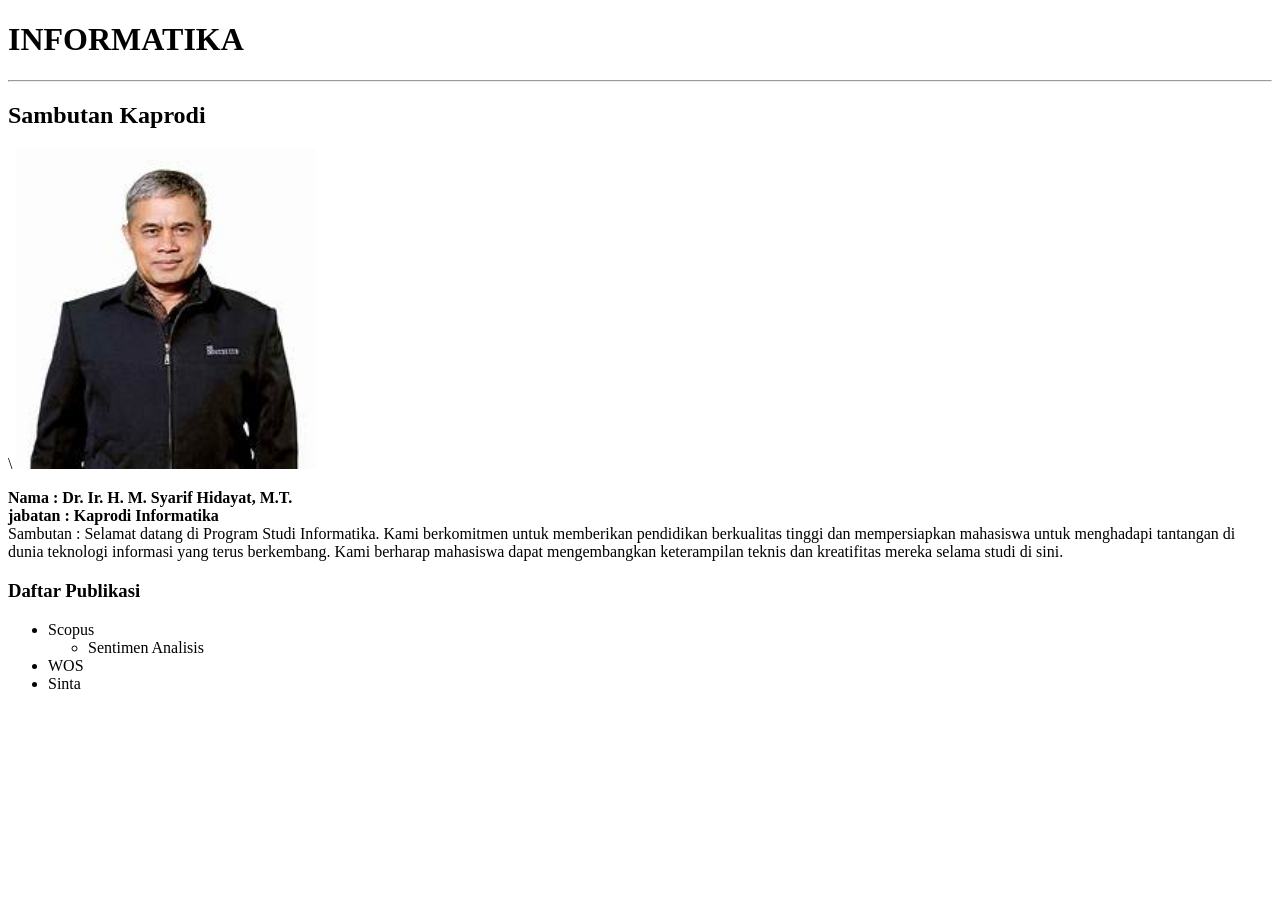
==== index.html @ a8dc5a76 "add homepage" ====
<!DOCTYPE html>
<html lang="en">
<head>
    <meta charset="UTF-8">
    <meta name="viewport" content="width=device-width, initial-scale=1.0">
    <title>Informatika Kelas A</title>
</head>
<body>
    <h1>INFORMATIKA</h1>
    <hr>
    <h2>Sambutan Kaprodi</h2>\
    <img src="assets/images/kaprodi.jpg" alt="Kaprodi" width="300px"/>
    <p>
        <b>Nama : Dr. Ir. H. M. Syarif Hidayat, M.T. <br/>
        jabatan : Kaprodi Informatika </b><br/>
        Sambutan : Selamat datang di Program Studi Informatika. Kami berkomitmen untuk memberikan pendidikan berkualitas tinggi dan mempersiapkan mahasiswa untuk menghadapi tantangan di dunia teknologi informasi yang terus berkembang. Kami berharap mahasiswa dapat mengembangkan keterampilan teknis dan kreatifitas mereka selama studi di sini.
    </p>
    <h3>Daftar Publikasi</h3>
    <ul>
        <li>Scopus</li>
        <ul>
            <li>Sentimen Analisis</li>
        </ul>
        <li>WOS</li>
        <li>Sinta</li>
    </ul>
</body>
</html>
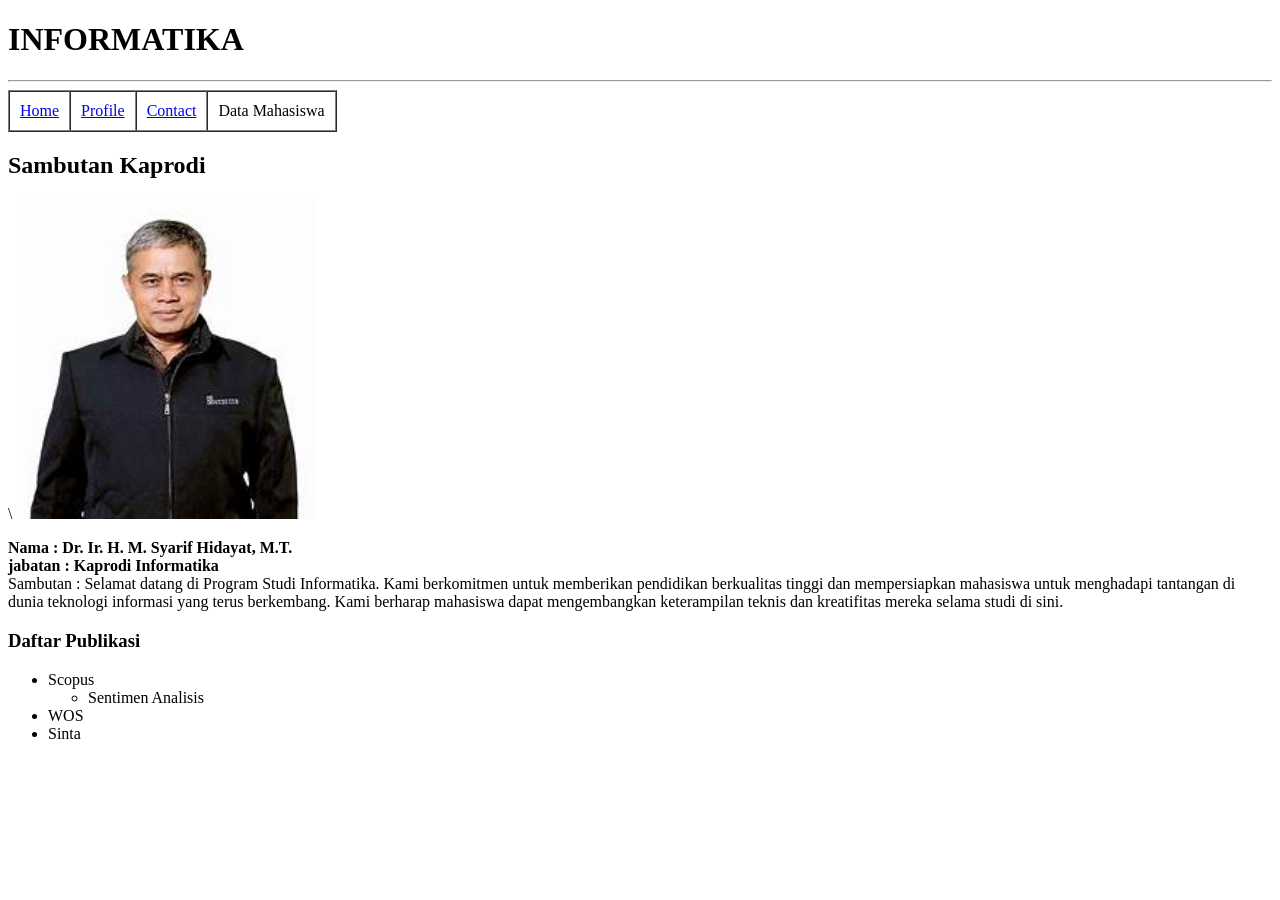
==== commit 012e2b9a: "add navigation" ====
--- a/index.html
+++ b/index.html
@@ -8,6 +8,20 @@
 <body>
     <h1>INFORMATIKA</h1>
     <hr>
+    <table border="1" cellspacing="0" cellpadding="10">
+        <tr>
+            <td>
+                <a href="index.html">Home</a>
+            </td>
+            <td>
+                <a href="profile.html">Profile</a>
+            </td>
+            <td>
+                <a href="contact.html">Contact</a>
+            </td>
+            <td>Data Mahasiswa</td>
+        </tr>
+    </table>
     <h2>Sambutan Kaprodi</h2>\
     <img src="assets/images/kaprodi.jpg" alt="Kaprodi" width="300px"/>
     <p>
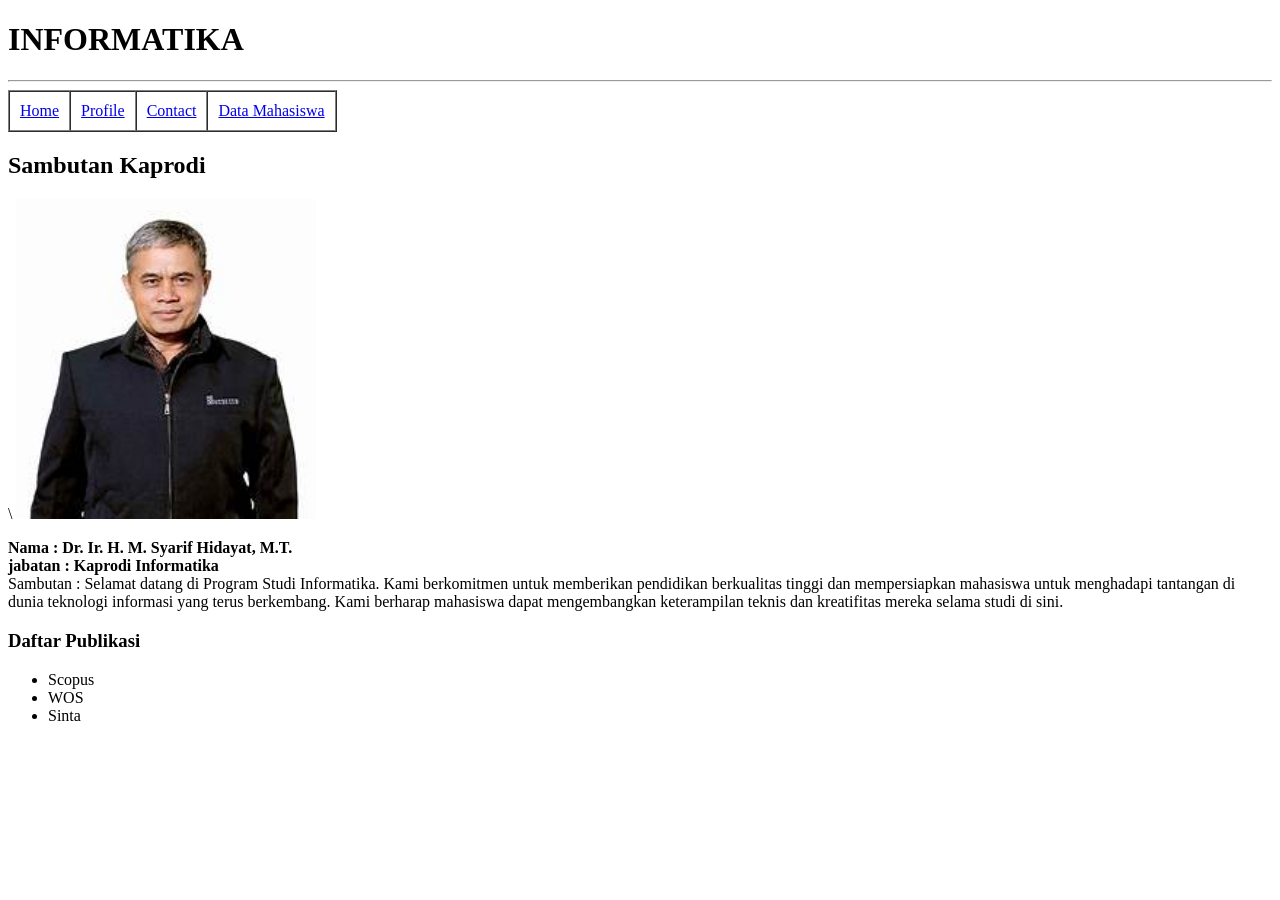
==== commit 092fbd11: "mahasiswa" ====
--- a/index.html
+++ b/index.html
@@ -19,7 +19,9 @@
             <td>
                 <a href="contact.html">Contact</a>
             </td>
-            <td>Data Mahasiswa</td>
+            <td>
+                <a href="mahasiswa.html">Data Mahasiswa</a>
+            </td>
         </tr>
     </table>
     <h2>Sambutan Kaprodi</h2>\
@@ -32,9 +34,6 @@
     <h3>Daftar Publikasi</h3>
     <ul>
         <li>Scopus</li>
-        <ul>
-            <li>Sentimen Analisis</li>
-        </ul>
         <li>WOS</li>
         <li>Sinta</li>
     </ul>
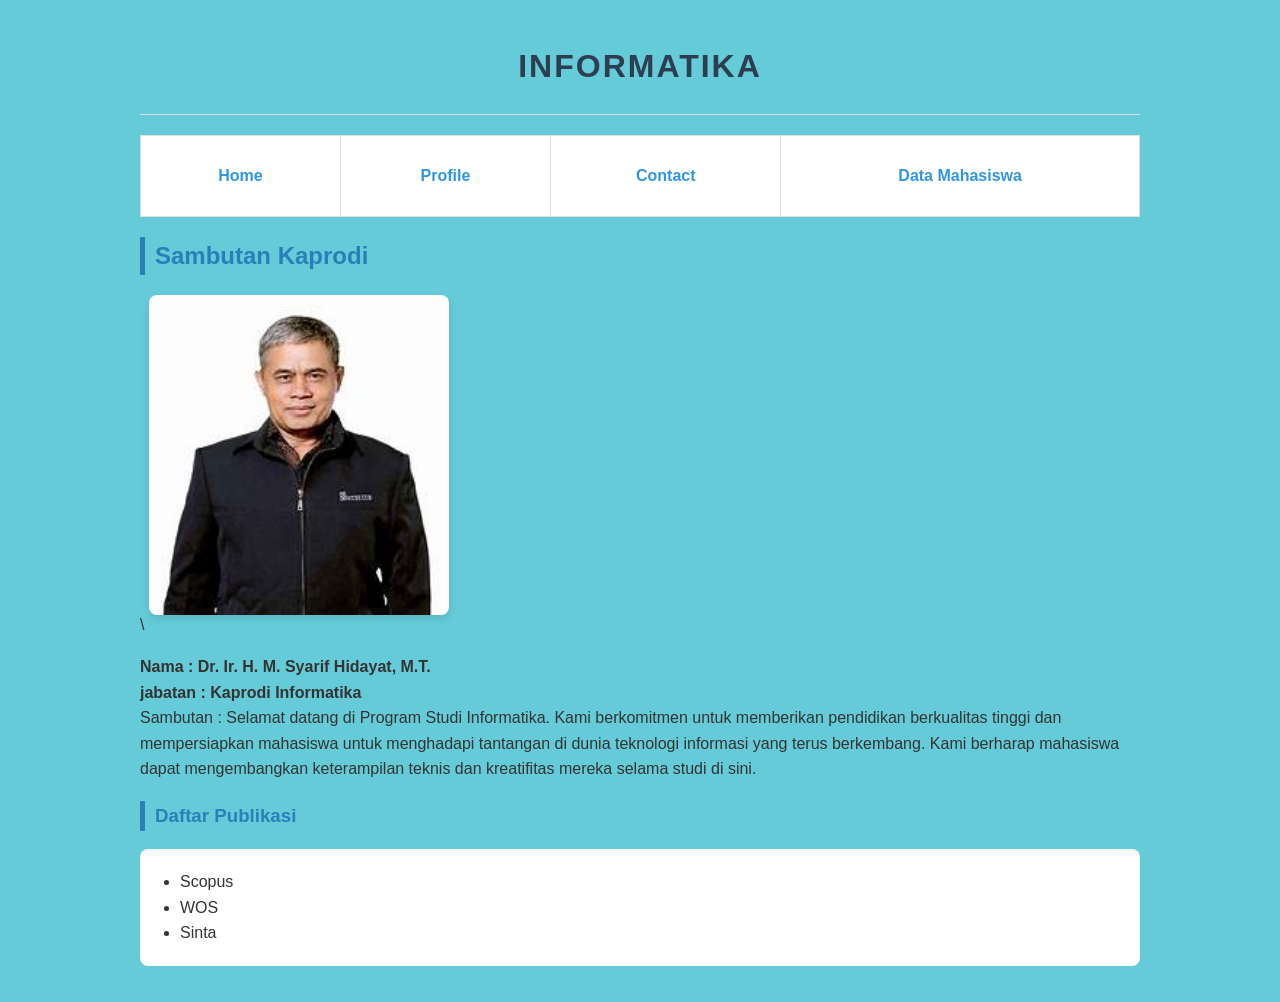
==== commit 5d55cd73: "add style css" ====
--- a/index.html
+++ b/index.html
@@ -4,6 +4,7 @@
     <meta charset="UTF-8">
     <meta name="viewport" content="width=device-width, initial-scale=1.0">
     <title>Informatika Kelas A</title>
+    <link rel="stylesheet" href="assets/css/style.css">
 </head>
 <body>
     <h1>INFORMATIKA</h1>
--- a/assets/css/style.css
+++ b/assets/css/style.css
@@ -0,0 +1,133 @@
+/* General Styles */
+body {
+    font-family: 'Segoe UI', Tahoma, Geneva, Verdana, sans-serif;
+    line-height: 1.6;
+    color: #333;
+    max-width: 1000px;
+    margin: 0 auto;
+    padding: 20px;
+    background-color: #65cbd8;
+}
+
+h1 {
+    color: #2c3e50;
+    text-align: center;
+    letter-spacing: 2px;
+}
+
+hr {
+    border: 0;
+    height: 1px;
+    background: #dcdde1;
+    margin: 20px 0;
+}
+
+/* Navigation Menu */
+/* Gaya untuk bar navigasi yang menggunakan tabel */
+table:first-of-type {
+    width: 100%;
+    border-collapse: collapse;
+    background-color: #6d95b5; /* Warna bar gelap */
+    margin-bottom: 20px;
+}
+
+table:first-of-type td {
+    border: none;
+    padding: 0;
+}
+
+table:first-of-type a {
+    display: block;
+    color: rgb(48, 150, 228); /* Warna teks putih */
+    text-decoration: none;
+    padding: 15px;
+    text-align: center;
+    font-weight: bold;
+}
+
+table:first-of-type a:hover {
+    background-color: #f7f7f8; /* Warna saat kursor di atas menu */
+}
+
+/* Content Styles */
+h2, h3 {
+    color: #2980b9;
+    border-left: 5px solid #2980b9;
+    padding-left: 10px;
+}
+
+img {
+    border-radius: 8px;
+    box-shadow: 0 4px 8px rgba(0,0,0,0.1);
+    margin-bottom: 15px;
+}
+
+/* Data Table Styles (Mahasiswa) */
+table[border="1"] {
+    width: 100%;
+    border-collapse: collapse;
+    background: white;
+    margin-top: 10px;
+}
+
+table[border="1"] th {
+    background-color: #2980b9;
+    color: white;
+    text-transform: uppercase;
+    font-size: 14px;
+}
+
+table[border="1"] td, table[border="1"] th {
+    padding: 12px;
+    border: 1px solid #ddd;
+}
+
+table[border="1"] tr:nth-child(even) {
+    background-color: #f2f2f2;
+}
+
+/* Form Styles (Input Data) */
+form {
+    background: white;
+    padding: 20px;
+    border-radius: 8px;
+    box-shadow: 0 2px 10px rgba(0,0,0,0.05);
+}
+
+input[type="text"], 
+input[type="number"], 
+input[type="file"] {
+    width: 100%;
+    padding: 8px;
+    margin: 4px 0;
+    border: 1px solid #ccc;
+    border-radius: 4px;
+    box-sizing: border-box; /* Agar padding tidak merusak lebar */
+}
+
+button {
+    background-color: #38a557;
+    color: white;
+    padding: 10px 20px;
+    border: none;
+    border-radius: 4px;
+    cursor: pointer;
+    font-weight: bold;
+    transition: opacity 0.3s;
+}
+
+button[type="reset"] {
+    background-color: #e74c3c;
+}
+
+button:hover {
+    opacity: 0.8;
+}
+
+/* List Style */
+ul {
+    background: #fff;
+    padding: 20px 40px;
+    border-radius: 8px;
+    box-shadow: inset 0 0 5px rgba(0,0,0,0.05);
+}
